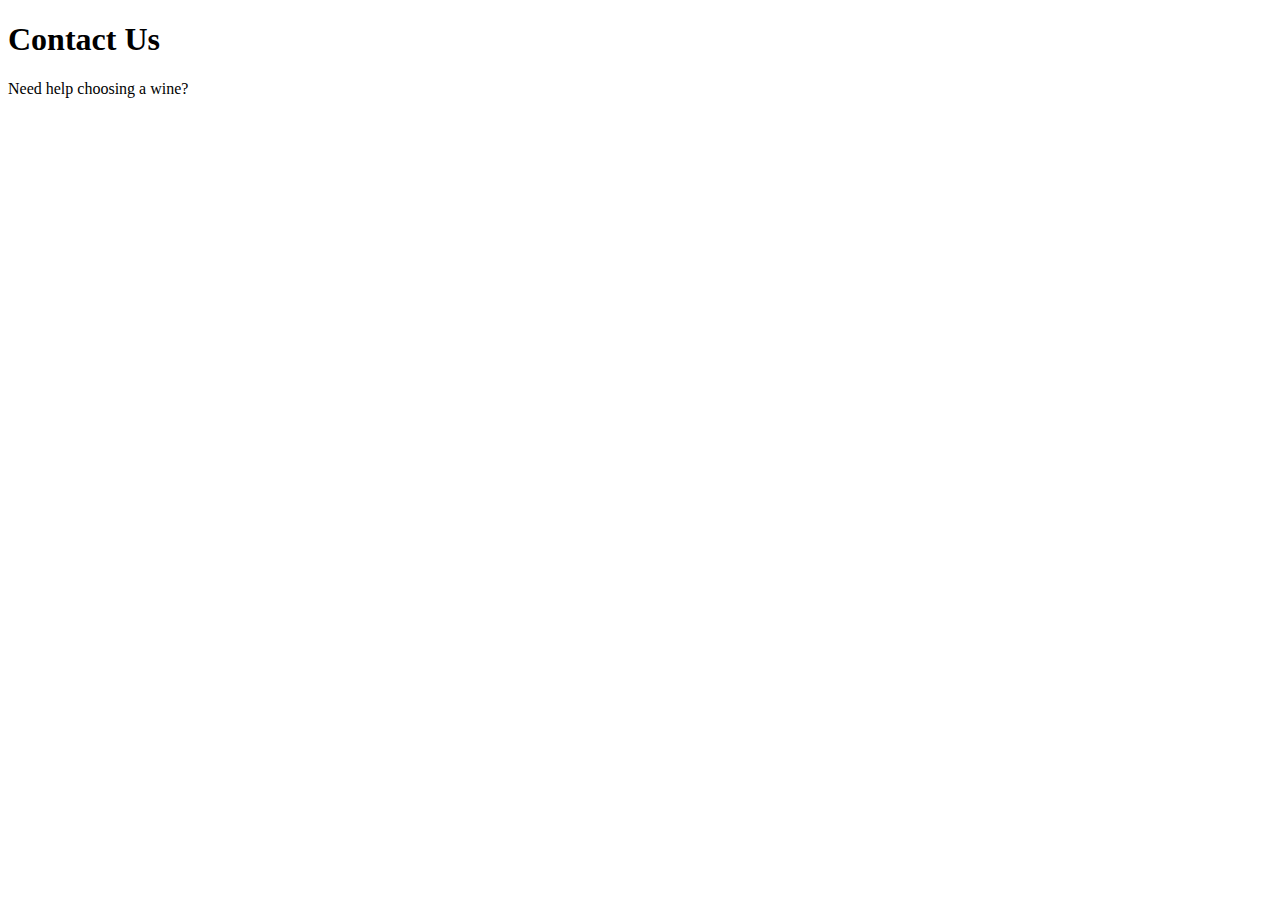
==== Contact-Us.html @ 0078ff26 "fix" ====
<!DOCTYPE html>
<html>
    <head>
        <Title>Contact</Title>
    </head>
    <body>
        <h1>Contact Us</h1>
        <p>Need help choosing a wine?</p>
    <script src='/wine-shop/js/contact.js'></script>
    </body>
</html>
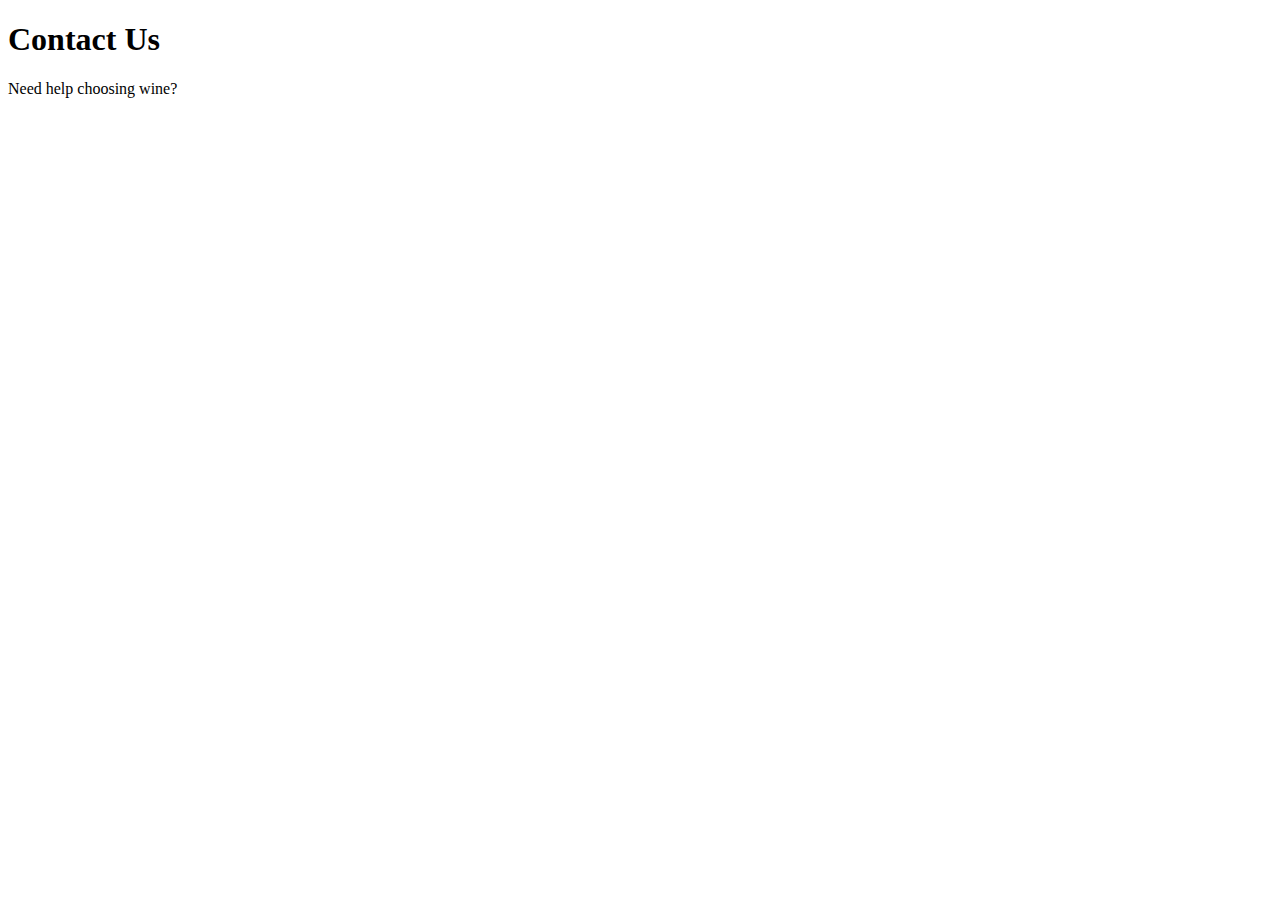
==== commit bd960594: "updates" ====
--- a/Contact-Us.html
+++ b/Contact-Us.html
@@ -5,7 +5,7 @@
     </head>
     <body>
         <h1>Contact Us</h1>
-        <p>Need help choosing a wine?</p>
-    <script src='/wine-shop/js/contact.js'></script>
+        <p>Need help choosing wine?</p>
+        <script src="/wine-shop/js/contact.js"></script>
     </body>
 </html>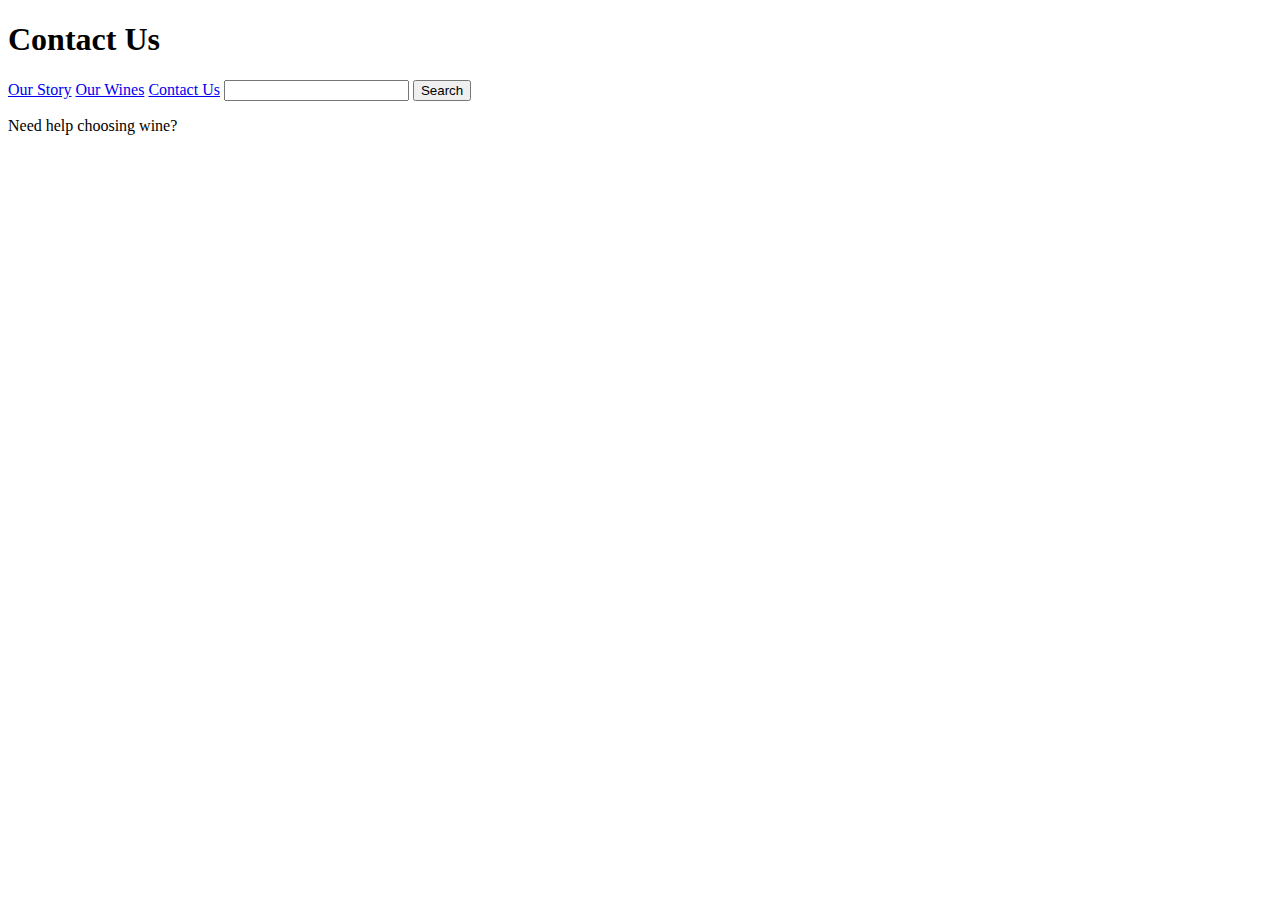
==== commit 43027507: "updates" ====
--- a/Contact-Us.html
+++ b/Contact-Us.html
@@ -1,11 +1,24 @@
 <!DOCTYPE html>
 <html>
     <head>
+        <link href='/wine-shop/style.css' rel="stylesheet">
+        <meta charset="utf-8">
         <Title>Contact</Title>
     </head>
     <body>
+      <header>
         <h1>Contact Us</h1>
+    </header>  
+    <main>
+        <nav class="topnav">
+            <a href="https://ehammes.github.io/wine-shop/Our-Story">Our Story</a>
+            <a href="https://ehammes.github.io/wine-shop/Our-Wines">Our Wines</a>
+            <a href="https://ehammes.github.io/wine-shop/Contact-Us">Contact Us</a>
+             <input type="search" name="q" placeholder="">
+             <input type="submit" value="Search">
+        </nav>
         <p>Need help choosing wine?</p>
         <script src="/wine-shop/js/contact.js"></script>
+    </main>
     </body>
 </html>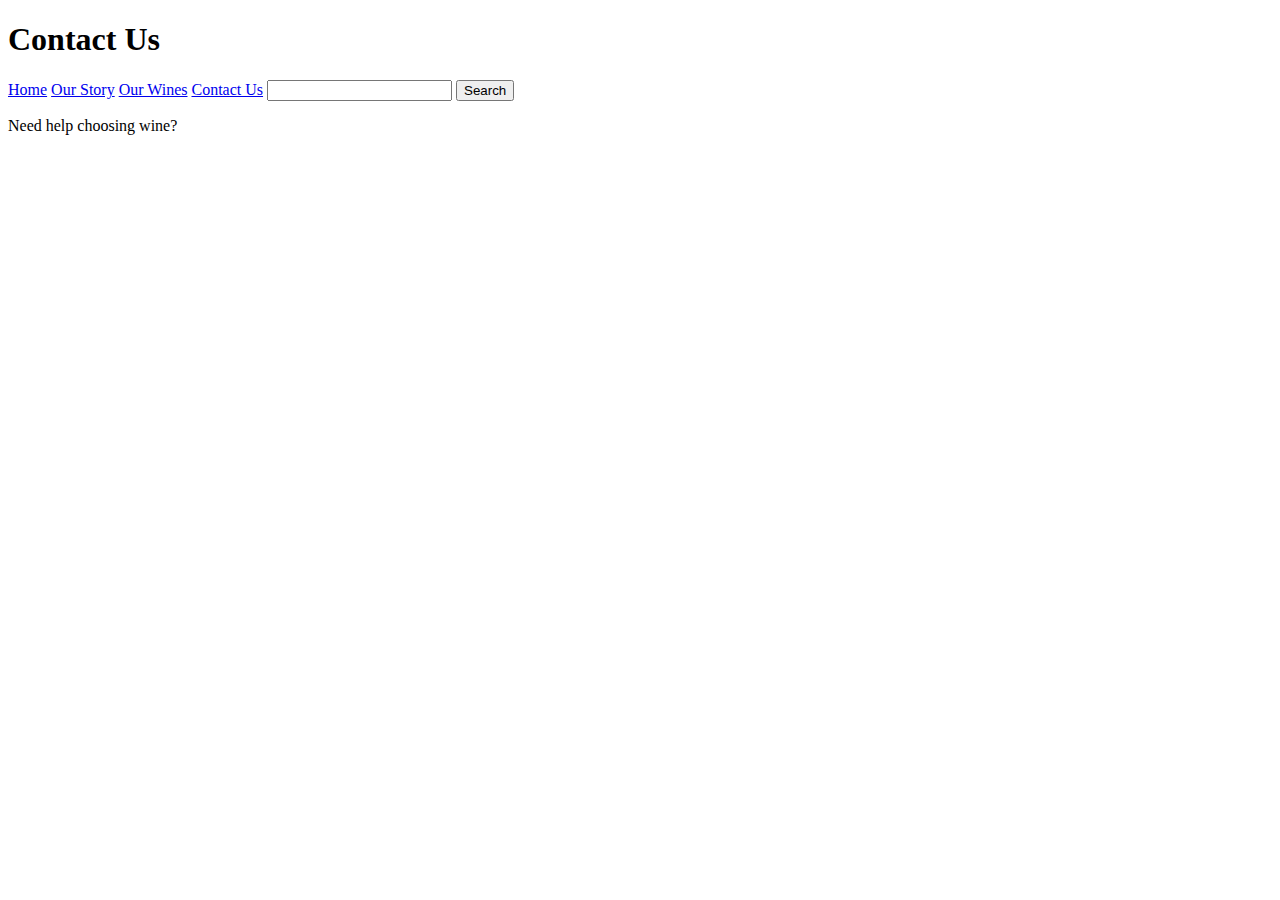
==== commit 780e9a21: "fixes" ====
--- a/Contact-Us.html
+++ b/Contact-Us.html
@@ -11,6 +11,7 @@
     </header>  
     <main>
         <nav class="topnav">
+            <a href="https://ehammes.github.io/wine-shop">Home</a>
             <a href="https://ehammes.github.io/wine-shop/Our-Story">Our Story</a>
             <a href="https://ehammes.github.io/wine-shop/Our-Wines">Our Wines</a>
             <a href="https://ehammes.github.io/wine-shop/Contact-Us">Contact Us</a>
